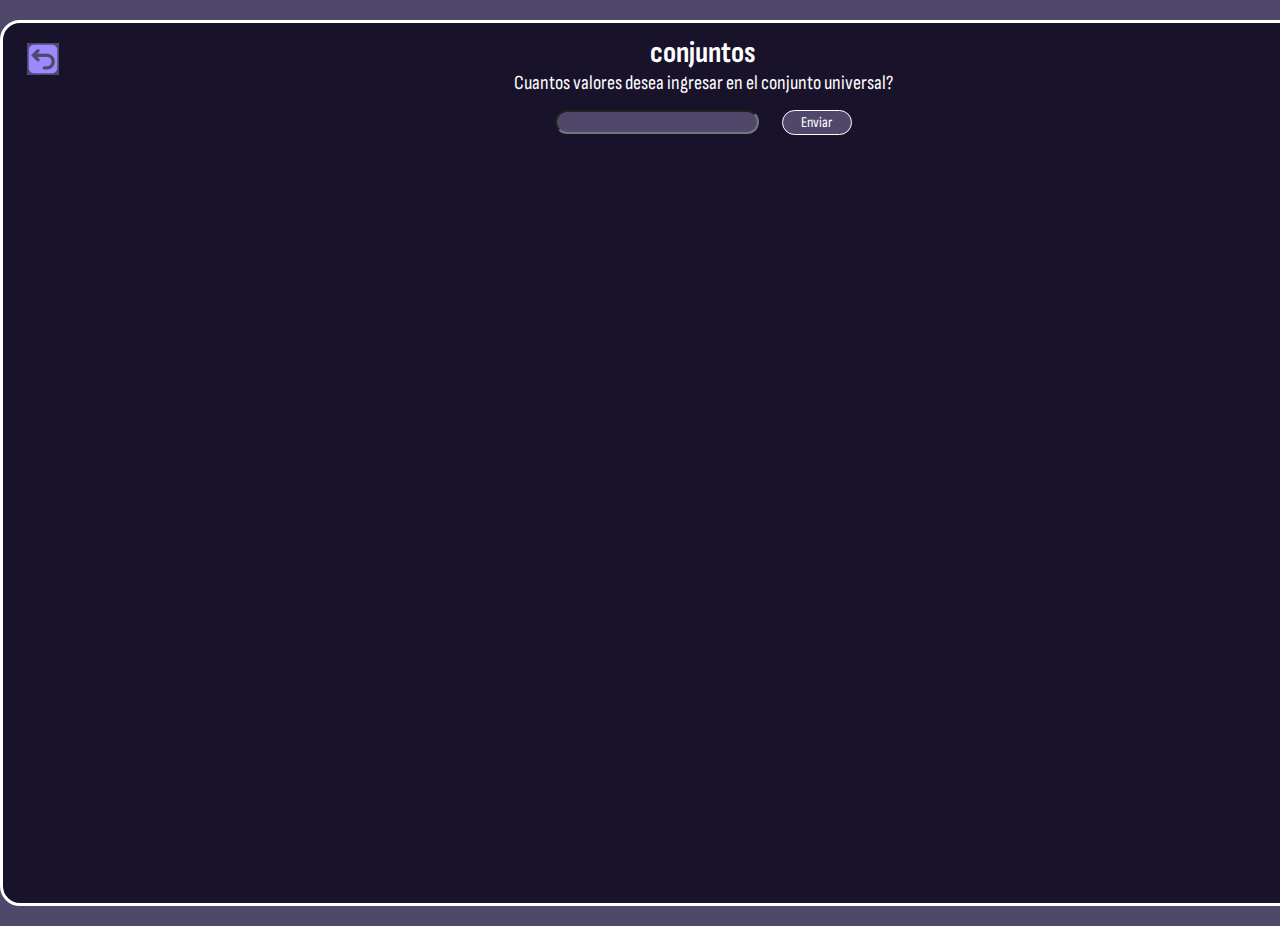
==== Home.html @ 33cebfba "Cambios" ====
<!DOCTYPE html>
<html lang="en">

<head>
  <meta charset="UTF-8" />
  <meta http-equiv="X-UA-Compatible" content="IE=edge" />
  <meta name="viewport" content="width=device-width, initial-scale=1.0" />
  <title>Conjuntos</title>
  <link rel="shortcut icon" href="./img/conjuntos.png" type="image/x-icon">
  <link rel="stylesheet" href="style.css">
  <link rel="preconnect" href="https://fonts.googleapis.com">
  <link rel="preconnect" href="https://fonts.gstatic.com" crossorigin>
  <link href="https://fonts.googleapis.com/css2?family=Sofia+Sans+Condensed&display=swap" rel="stylesheet">
</head>

<body>
  <div class="container">

    <a class="return" href="./index.html">
      <img src="./img/deshacer (1).png" alt="">
    </a>

    
    
    <h1 class="titulo">conjuntos</h1>
    <p class="parrafo">Cuantos valores desea ingresar en el conjunto universal?</p>
    <input type="text" id="conjuntoU">
    <button class="btn1" id="btnSendU">Enviar</button>
    <div id="zoneValuesU">

    </div>
    <div id="showValuesConU">

    </div>
    <div id="elseIfinputIsEmpty2">

    </div>
    <br>
    
    

    <div id="Contenedor2" class="ver contenedor2">
      <p class="parrafo">Con cuantos conjuntos desea trabajar ?</p>
      <div class="botones">

      
      <button class="uno" id="uno" disabled>Uno</button>
      <button class="dos" id="dos" disabled>Dos</button>
      <button class="tres" id="tres" disabled>Tres</button>
      <br>
    </div>

      <div id="captureValuesConjunto">

      </div>

      <div id="elseIfinputIsEmpty">

      </div>
      <div id="zoneValues">

      </div>
      <div id="showCon">

      </div>
      <br>
      <label for="">Que operacion desea realizar?</label><br>
      <div id="operations">
        <button class="uno" id="btnU" disabled>Union</button>
        <button class="dos" id="btnI" disabled>Interseccion</button>
        <button class="tres" id="btnD" disabled>Diferencia</button>
        <button class="uno" id="btnC" disabled>Complemento</button>
        <div id="showOp">
        </div>
      </div>
    </div>
  
  </div>
  <script src="app.js"></script>

  <script>
     function mostrar() {
      document.getElementById("Contenedor2").classList.toggle("ver")
    }

    document.getElementById("btnSendU").onclick = function () {
      mostrar();
    }

  </script>
</body>

</html>
---- style.css ----
*{
    padding: 0;
    margin: 0;
    background: #50486B;
    color: white;
    font-family: 'Sofia Sans Condensed', sans-serif;
}

.container{
    width: 1400px;
    height: 880px;
    margin: 20px auto;
    border: 3px solid white;
    background:#18122B;
    border-radius: 20px;
    text-align: center;
}

.return{
    background: transparent;
    position: relative;
    left: -660px;
    top: 20px;
    
}

.contenedor2{
    background: #18122B;
}

.parrafo{
    margin-bottom: 10px;
    font-size: 20px;
}


.titulo{
    background: #18122B;
    border-radius: 20px;
    text-align: center;
    font-size: 30px;
    margin-top: -25px;
    
}

.parrafo{
    background: #18122B;
}

label{
    background: #18122B;
    font-size: 20px;
    
}

input{
    width: 200px;
    height: 20px;
    text-align: center;
    margin-right: 20px;
    border-radius: 20px;
    font-size: 15px;
    margin-top: 5px;
}

.btn1{
    width: 70px;
    height: 25px;
    font-size: 15px;
    border-radius: 20px;
    border: 1px solid white;
    
}


.ver{
    display: none;
}

#zoneValuesU{
    background: #18122B;
    margin-top: 5px;

}


#zoneValuesU #input21{
    margin-top: 5px;
}

#zoneValuesU #btnSend{
    margin-top: 15px;
    width: 100px;
    height: 25px;
    font-size: 15px;
    border-radius: 20px;
    border: 1px solid white;
}


#zoneValuesU label{
    margin-right: 20px;
    
}

#showValuesConU{
    background: #18122B;
    margin-top: 10px;
}

.botones{
    background: #18122B;
    
    
}

.uno, .dos, .tres{
    width: 100px;
    height: 25px;
    font-size: 20px;
    border-radius: 15px;
    margin-right: 10px;
    border: 1px solid white;
}

#captureValuesConjunto{
    background: #18122B;
    margin-top: 15px;
}

#captureValuesConjunto #cantidadValores,#cantidadValores2,#cantidadValores3 {
    margin-left: 20px;
}

#captureValuesConjunto label{
    font-size: 20px;
}

#captureValuesConjunto button{
    width: 100px;
    height: 25px;
    border-radius: 20px;
    border: 1px solid white;
    font-size: 15px;
}

#zoneValues{
    background: #18122B;
    margin-top: 10px;
}

#zoneValues label{
    margin-right: 10px;
}

#zoneValues #btnSend{
    width: 80px;
    height: 25px;
    border-radius: 20px;
    border: 1px solid white;
    margin-top: 10px;
}

#showCon{
    background: #18122B;
    margin-top: 10px;
}

#operations{
    background: #18122B;
    margin-top: 15px;
    
}



.contenedor2 label{
    font-size: 20px;
    
    
}

#showOp{
    background: #18122B;
    margin-top: 10px;
}
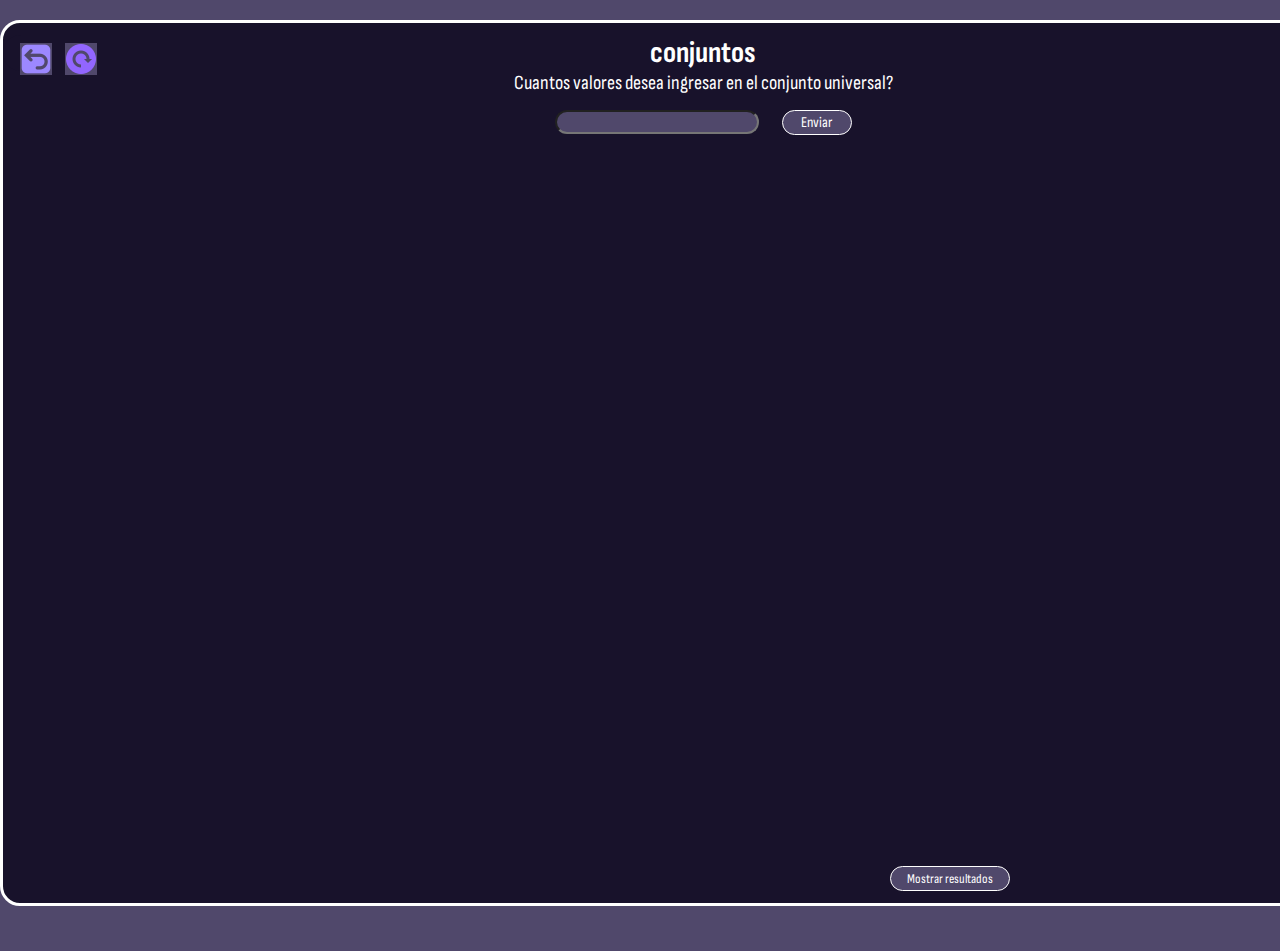
==== commit 56402c64: "Agregando nuevos estilos" ====
--- a/Home.html
+++ b/Home.html
@@ -20,6 +20,10 @@
       <img src="./img/deshacer (1).png" alt="">
     </a>
 
+    <a class="return2" href="./Home.html">
+      <img src="./img/recargar.png" alt="">
+    </a>
+
     
     
     <h1 class="titulo">conjuntos</h1>
@@ -40,7 +44,7 @@
     
 
     <div id="Contenedor2" class="ver contenedor2">
-      <p class="parrafo">Con cuantos conjuntos desea trabajar ?</p>
+      <p class="parrafo2">Con cuantos conjuntos desea trabajar ?</p>
       <div class="botones">
 
       
@@ -64,17 +68,33 @@
 
       </div>
       <br>
-      <label for="">Que operacion desea realizar?</label><br>
+      <label class="operacion" for="">Que operacion desea realizar?</label>
       <div id="operations">
         <button class="uno" id="btnU" disabled>Union</button>
         <button class="dos" id="btnI" disabled>Interseccion</button>
         <button class="tres" id="btnD" disabled>Diferencia</button>
-        <button class="uno" id="btnC" disabled>Complemento</button>
-        <div id="showOp">
-        </div>
+        <button class="cuatro" id="btnC" disabled>Complemento</button>
+        
+        
       </div>
+      
+
+      
     </div>
   
+  </div>
+
+  <button id="show1" class="show">
+    Mostrar resultados
+  </button>
+
+  <div id="contenedor3" class="ver cntenedor3 ">
+    <h1 class="titulo2">Resultado de las operaciones</h1>
+    <div id="showOp">
+
+          
+    </div>
+
   </div>
   <script src="app.js"></script>
 
@@ -87,6 +107,15 @@
       mostrar();
     }
 
+    function mostrarResultados() {
+      document.getElementById("contenedor3").classList.toggle("ver")
+    }
+
+    document.getElementById("show1").onclick = function () {
+      mostrarResultados();
+    }
+
+
   </script>
 </body>
 
--- a/style.css
+++ b/style.css
@@ -14,24 +14,52 @@
     background:#18122B;
     border-radius: 20px;
     text-align: center;
+   
+}
+
+.container a{
+    color: #18122B;
 }
 
 .return{
     background: transparent;
     position: relative;
-    left: -660px;
+    left: -650px;
     top: 20px;
     
 }
 
+
+
+.return2{
+    background: transparent;
+    position: relative;
+    left: -640px;
+    top: 20px;
+    
+}
+
 .contenedor2{
+    background: #18122B;
+}
+
+.parrafo2{
+    margin-bottom: 10px;
+    font-size: 20px;
+    margin-top: -15px;
     background: #18122B;
 }
 
 .parrafo{
     margin-bottom: 10px;
     font-size: 20px;
-}
+    
+}
+
+.operaciones-text{
+    margin-top: -100px;
+}
+
 
 
 .titulo{
@@ -114,10 +142,10 @@
     
 }
 
-.uno, .dos, .tres{
-    width: 100px;
-    height: 25px;
-    font-size: 20px;
+.uno, .dos, .tres, .cuatro{
+    width: 120px;
+    height: 25px;
+    font-size: 18px;
     border-radius: 15px;
     margin-right: 10px;
     border: 1px solid white;
@@ -170,6 +198,8 @@
     background: #18122B;
     margin-top: 15px;
     
+    
+    
 }
 
 
@@ -183,5 +213,45 @@
 #showOp{
     background: #18122B;
     margin-top: 10px;
-}
-
+    border-radius: 20px;
+    text-align: center;
+    font-size: 20px;
+    
+    
+   
+}
+
+.show{
+    width: 120px;
+    height: 25px;
+    border-radius: 20px;
+    border: 1px solid white;
+    position: relative;
+    top: -60px;
+    right: -890px;
+}
+
+.show:hover{
+    background: #860e7c;
+    width: 140px;
+}
+
+.cntenedor3{
+    width: 1000px;
+    height: 500px;
+    background: #18122B;
+    margin: 50px auto;
+    border-radius: 20px;
+    border: 3px solid white;
+    
+}
+
+.titulo2{
+    background: #18122B;
+    border-radius: 20px;
+    text-align: center;
+    margin-top: 20px;
+}
+
+
+
